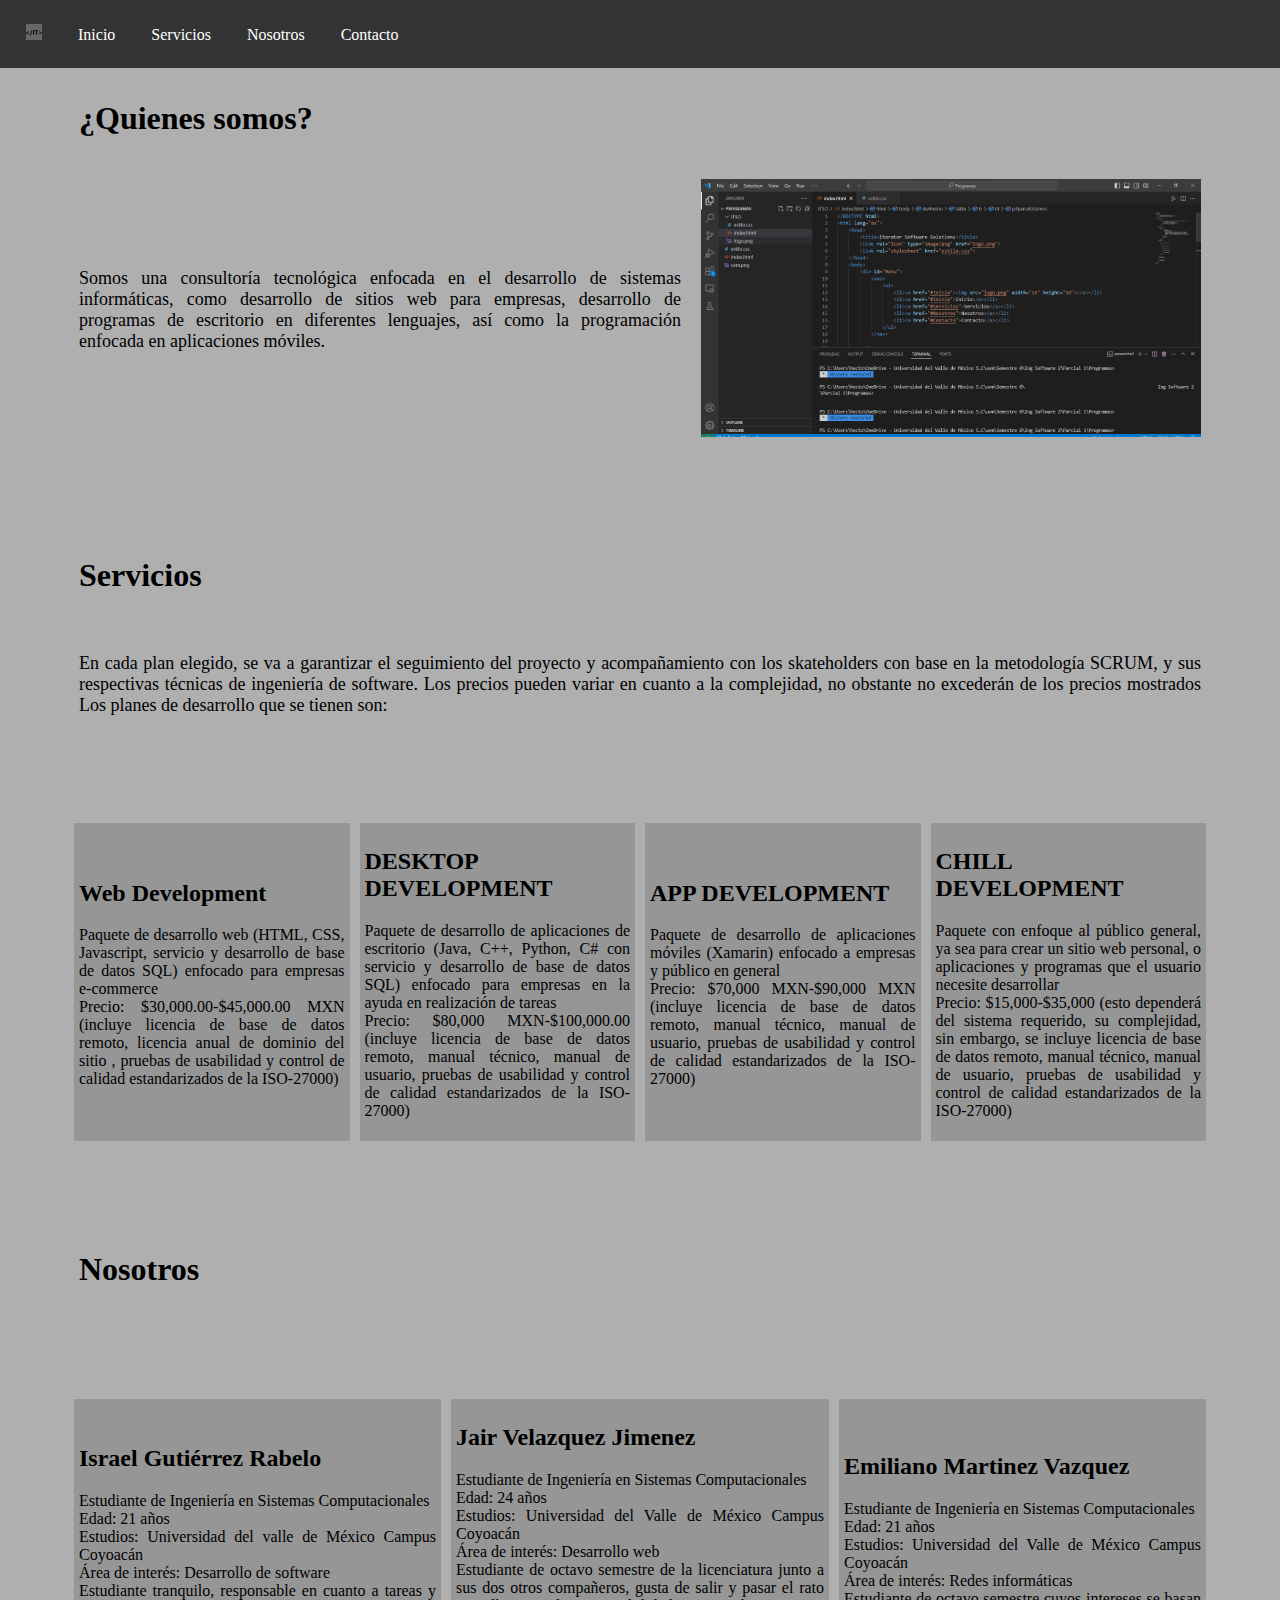
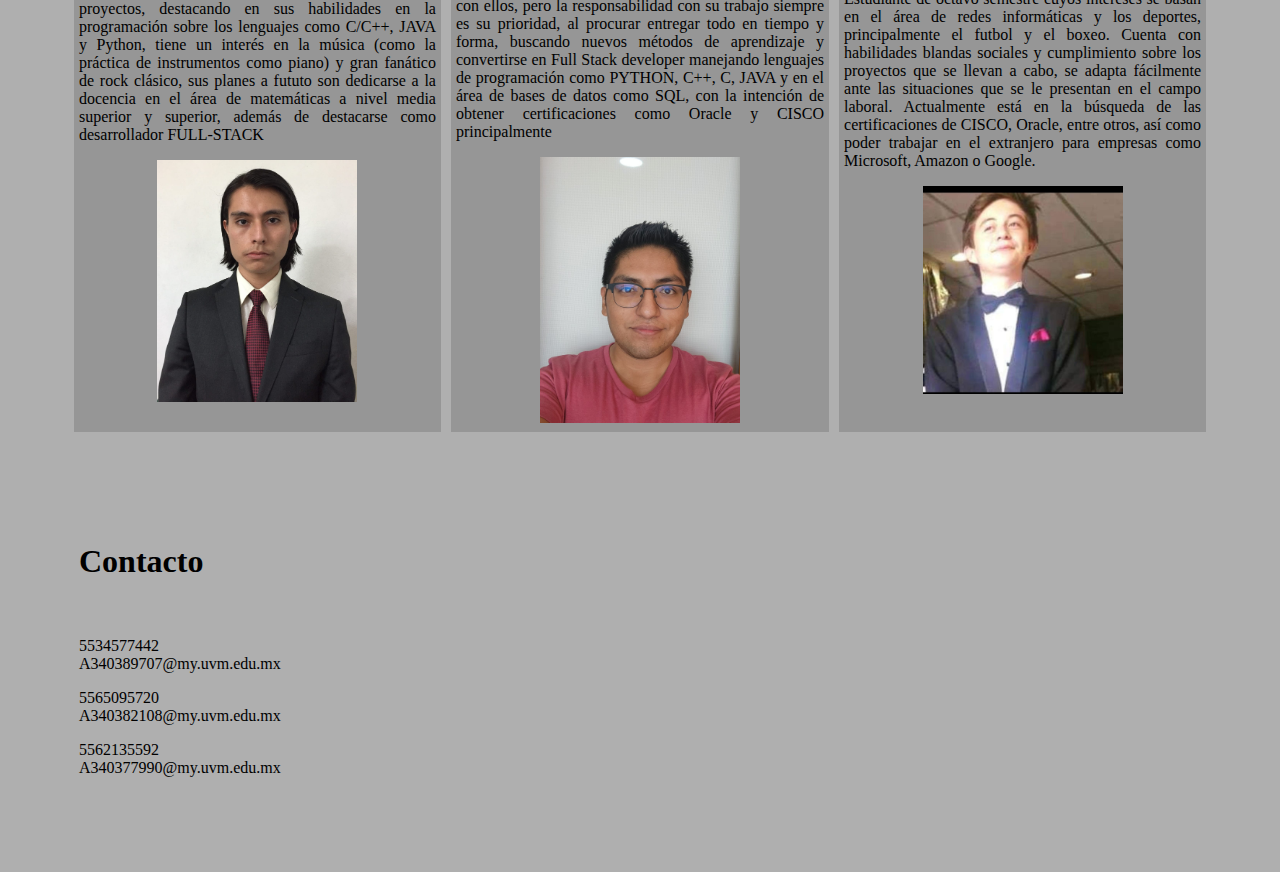
==== index.html @ cca1a2f5 "CREACION DE SITIO WEB" ====
<!DOCTYPE html>
<html lang="es">
    <head>
        <title>Iterator Software Solutions</title>
        <link rel="icon" type="image/png" href="logo.png">
        <link rel="stylesheet" href="estilo.css">
    </head>
    <body>
        <div id="Menu">
            <nav>
                <ul>
                    <li><a href="#Inicio"><img src="logo.png" width="16" height="16"></a></li>
                    <li><a href="#Inicio">Inicio</a></li>
                    <li><a href="#Servicios">Servicios</a></li>
                    <li><a href="#Nosotros">Nosotros</a></li>
                    <li><a href="#Contacto">Contacto</a></li>
                </ul>
            </nav>

        </div>
        <div id="Inicio">
            <table>
                <tr>
                    <td>
                        <h1>¿Quienes somos?</h1>
                    </td>
                </tr>
                <tr>
                    <td width="55%">
                        
                        <p id="parrafoSomos">
                            Somos una consultoría tecnológica enfocada en el desarrollo 
                            de sistemas informáticas, como desarrollo de sitios web para 
                            empresas, desarrollo de programas de escritorio en diferentes 
                            lenguajes, así como la programación enfocada en aplicaciones móviles.
                        </p>
                    </td>
                    <td width="45%">
                        <img src="vstudio.png" width="500">
                    </td>
                </tr>
            </table>
        </div>
        <div id="Servicios">
            <table>
                <tr>
                    <td><h1>Servicios</h1></td>
                </tr>
                <tr>
                    <td>
                        <p id="parrafoSomos">
                            En cada plan elegido, se va a garantizar el seguimiento del proyecto 
                            y acompañamiento con los skateholders con base en la metodología SCRUM, 
                            y sus respectivas técnicas de ingeniería de software. Los precios pueden 
                            variar en cuanto a la complejidad, no obstante no excederán de los precios 
                            mostrados Los planes de desarrollo que se tienen son:
                        </p>
                    </td>
                </tr>
            </table>
            <table>
                <tr id="paq">
                    <td width="25%" id="Encabezado">
                        <h2 id="TituloPaquete">Web Development</h2>
                        <p>
                            Paquete de desarrollo web (HTML, CSS, Javascript, servicio y desarrollo de base de datos SQL)
                            enfocado para empresas e-commerce
                            <br>
                            Precio: $30,000.00-$45,000.00 MXN 
                                    (incluye licencia de base de datos remoto, licencia anual de dominio del sitio
                                    , pruebas de usabilidad y control de calidad estandarizados de la ISO-27000)
                        </p>
                    </td>

                    <td width="25%" id="Encabezado">
                        <h2 id="TituloPaquete">DESKTOP DEVELOPMENT</h2>
                        <p>
                            Paquete de desarrollo de aplicaciones de escritorio 
                            (Java, C++, Python, C# con servicio y desarrollo de base de datos SQL) 
                            enfocado para empresas en la ayuda en realización de tareas 
                            <br>
                            Precio: $80,000 MXN-$100,000.00 (incluye licencia de base de datos remoto, 
                                    manual técnico, manual de usuario, pruebas de usabilidad y control de calidad 
                                    estandarizados de la ISO-27000)
                        </p>
                    </td>
                    <td width="25%" id="Encabezado">
                        <h2 id="TituloPaquete">APP DEVELOPMENT</h2>
                        <p>
                            Paquete de desarrollo de aplicaciones móviles (Xamarin) enfocado a empresas y público en general 
                            <br>
                            Precio: $70,000 MXN-$90,000 MXN (incluye licencia de base de datos remoto, manual técnico,
                                     manual de usuario, pruebas de usabilidad y control de calidad estandarizados de la ISO-27000)
                        </p>
                    </td>
                    <td width="25%" id="Encabezado">
                        <h2 id="TituloPaquete">CHILL DEVELOPMENT</h2>
                        <p>
                            Paquete con enfoque al público general, ya sea para crear 
                            un sitio web personal, o aplicaciones y programas que el usuario necesite desarrollar
                            <br>
                            Precio: $15,000-$35,000 (esto dependerá del sistema requerido, su complejidad,
                                     sin embargo, se incluye licencia de base de datos remoto, manual técnico, 
                                     manual de usuario, pruebas de usabilidad y control de calidad estandarizados
                                      de la ISO-27000)
                        </p>
                    </td>
                </tr>
                
            </table>

        </div>
        <div id="Nosotros">
            <table>
                <tr>
                    <td>
                        <h1><rigth>Nosotros</rigth></h1>
                    </td>
                </tr>
            </table>
            <table>
                <tr id="paq">
                    <td width="33%" id="Encabezado">
                        <h2 id="TituloPaquete">Israel Gutiérrez Rabelo</h2>
                        <p>
                            Estudiante de Ingeniería en Sistemas Computacionales <br> 
                            Edad: 21 años <br> 
                            Estudios: Universidad del valle de México Campus Coyoacán <br> 
                            Área de interés: Desarrollo de software <br> 
                            Estudiante tranquilo, responsable en cuanto a tareas y proyectos, 
                            destacando en sus habilidades en la programación sobre los lenguajes 
                            como C/C++, JAVA y Python, tiene un interés en la música 
                            (como la práctica de instrumentos como piano) y gran fanático de 
                            rock clásico, sus planes a fututo son dedicarse a la docencia en el 
                            área de matemáticas a nivel media superior y superior, además de destacarse 
                            como desarrollador FULL-STACK 
                        </p>
                        <center><img src="isra.jpg" width="200"></center>
                    </td>

                    <td width="34%" id="Encabezado">
                        <h2 id="TituloPaquete">Jair Velazquez Jimenez</h2>
                        <p>
                            Estudiante de Ingeniería en Sistemas Computacionales <br> 
                            Edad: 24 años <br> 
                            Estudios: Universidad del Valle de México Campus Coyoacán<br> 
                            Área de interés: Desarrollo web <br>    
                            Estudiante de octavo semestre de la licenciatura junto a sus dos 
                            otros compañeros, gusta de salir y pasar el rato con ellos, 
                            pero la responsabilidad con su trabajo siempre es su prioridad, 
                            al procurar entregar todo en tiempo y forma, buscando nuevos métodos 
                            de aprendizaje y convertirse en Full Stack developer manejando lenguajes 
                            de programación como PYTHON, C++, C, JAVA y en el área de bases de datos 
                            como SQL, con la intención de obtener certificaciones como Oracle y CISCO 
                            principalmente 
                        </p>
                        <center><img src="jair.jpeg" width="200"></center>
                    </td>
                    <td width="33%" id="Encabezado">
                        <h2 id="TituloPaquete">Emiliano Martinez Vazquez</h2>
                        <p>
                            Estudiante de Ingeniería en Sistemas Computacionales <br> 
                            Edad: 21 años <br> 
                            Estudios: Universidad del Valle de México Campus Coyoacán <br>
                            Área de interés: Redes informáticas <br> 
                            Estudiante de octavo semestre cuyos intereses se basan en el 
                            área de redes informáticas y los deportes, principalmente el futbol y 
                            el boxeo. Cuenta con habilidades blandas sociales y cumplimiento sobre los 
                            proyectos que se llevan a cabo, se adapta fácilmente ante las 
                            situaciones que se le presentan en el campo laboral.  
                            Actualmente está en la búsqueda de las certificaciones de CISCO, Oracle, 
                            entre otros, así como poder trabajar en el extranjero para empresas como 
                            Microsoft, Amazon o Google. 
                        </p>
                        <center><img src="milo.jpeg" width="200"></center>
                    </td>
                </tr>
                
            </table>

        </div>
        <div id="Contacto">
            <table>
                <tr>
                    <td>
                        <h1><rigth>Contacto</rigth></h1>
                    </td>
                </tr>
                <tr>
                    <td>
                        <p>
                            5534577442
                            <br>A340389707@my.uvm.edu.mx
                        </p>
                        <p>
                            5565095720
                            <br>A340382108@my.uvm.edu.mx
                        </p>
                        <p>
                            5562135592
                            <br>A340377990@my.uvm.edu.mx
                        </p>
                    </td>
                </tr>
            </table>

        </div>
    </body>
</html>
---- estilo.css ----
table{
    margin:5%;
    width: 90%;
    border-collapse: separate;
    border-spacing: 10px;
}
nav {
    background-color: #333;
    color: white;
    padding: 10px;
    position: fixed; 
    top: 0; 
    left: 0; 
    z-index: 1000; 
    width: 100%;
}

ul {
    list-style-type: none;
    margin: 0;
    padding: 0;
    overflow: hidden;
}

li {
    display:inline-table;
}

li a {
    display: block;
    color: white;
    text-align: center;
    padding: 14px 16px;
    text-decoration: none;
}

li a:hover {
    background-color: #111;
}
body {
    background-color: #afafaf; 
    margin: 0; 
    padding: 0;
}
p{
    text-align: justify;
}
#parrafoSomos{
    text-align: justify;
    font-size: large;
}
th,td{
    padding: 5px;
    border-style: none;
}
#Encabezado{
    border-collapse: separate;
    border-spacing: 30px;
    border-style: none;
    background-color: #969696;
}
#contenidoPa{
    border-collapse: separate;
    border-spacing: 0px;
    border-style: none;
    background-color: #969696;
    padding: 5px;
}
#contenidoPaquete{
    background-color: #dbdbdb;
}
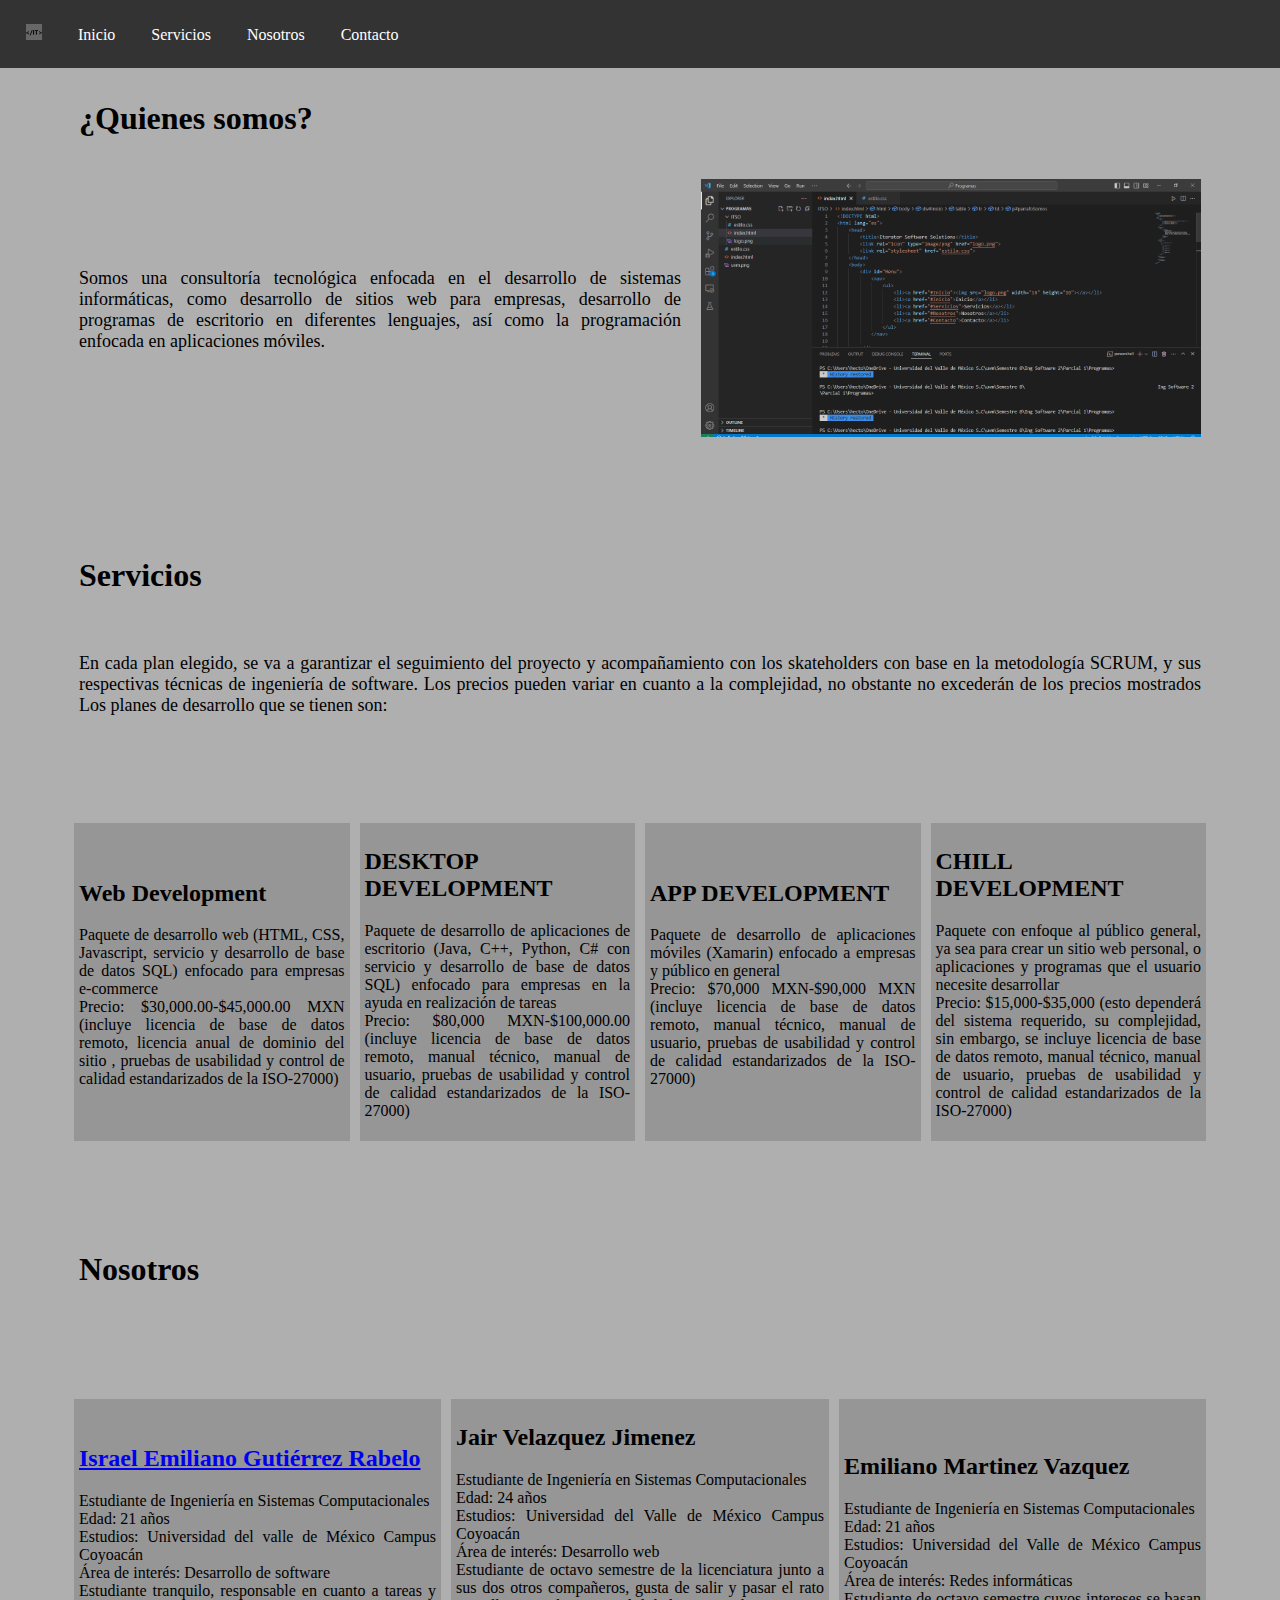
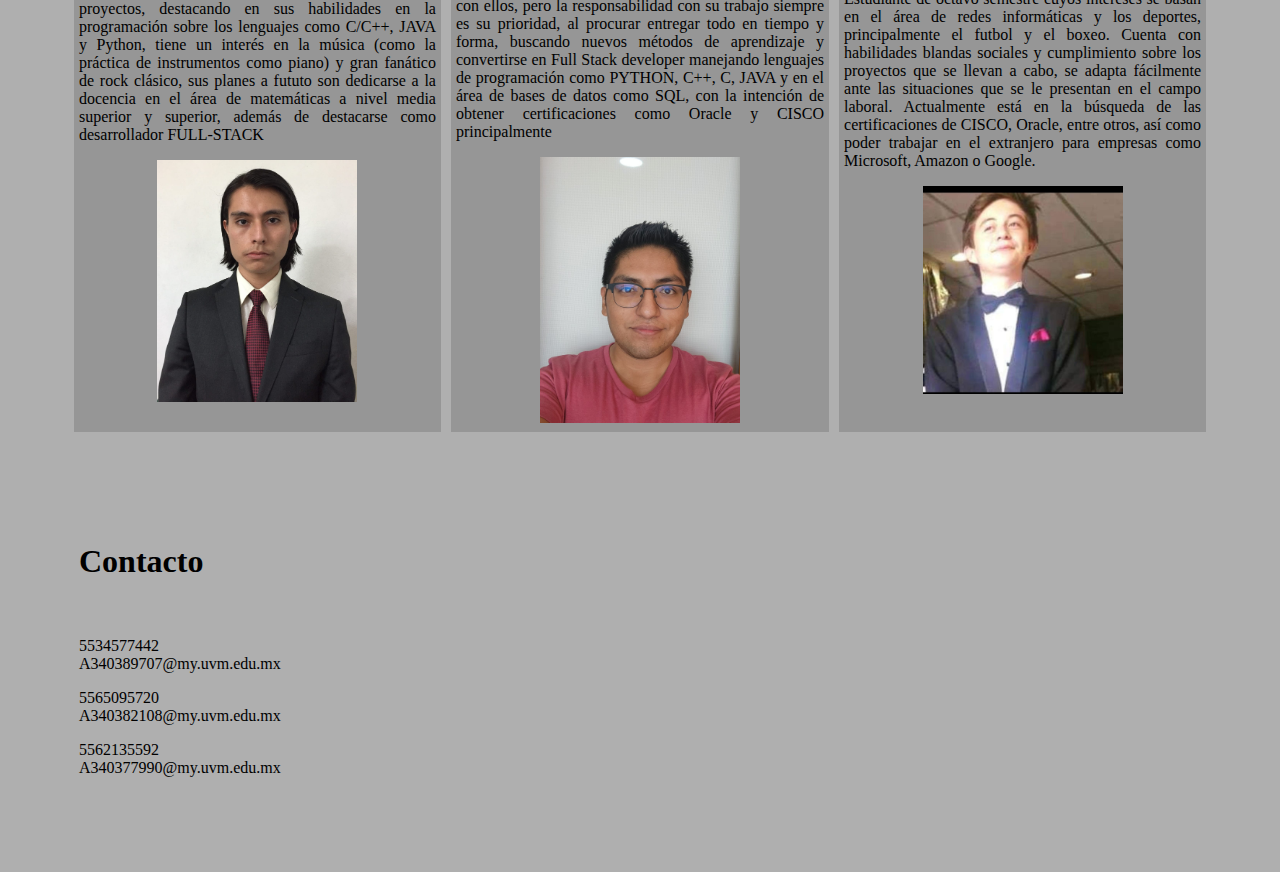
==== commit 2c30bb18: "CONTENIDO ISRA" ====
--- a/index.html
+++ b/index.html
@@ -121,7 +121,7 @@
             <table>
                 <tr id="paq">
                     <td width="33%" id="Encabezado">
-                        <h2 id="TituloPaquete">Israel Gutiérrez Rabelo</h2>
+                        <h2 id="TituloPaquete"><a href="ISRA/Isra.html"> Israel Emiliano Gutiérrez Rabelo </a></h2>
                         <p>
                             Estudiante de Ingeniería en Sistemas Computacionales <br> 
                             Edad: 21 años <br> 
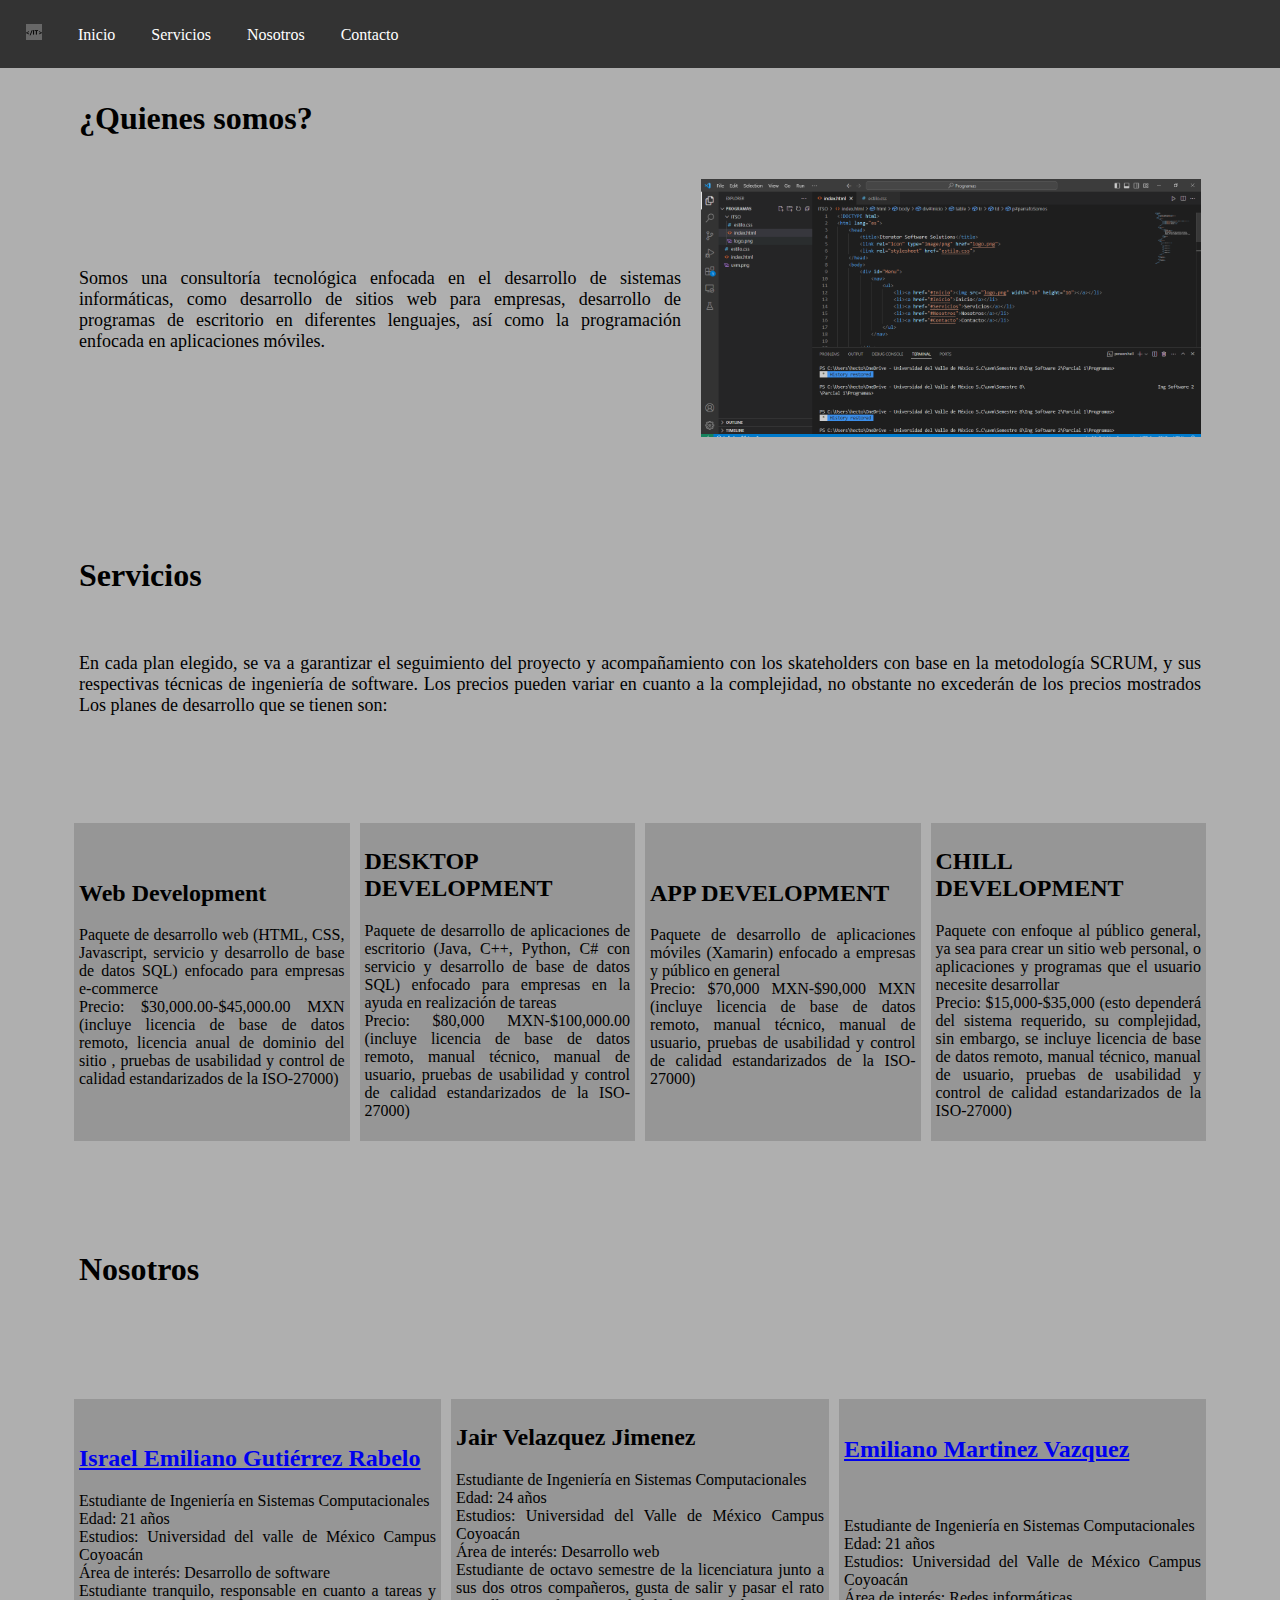
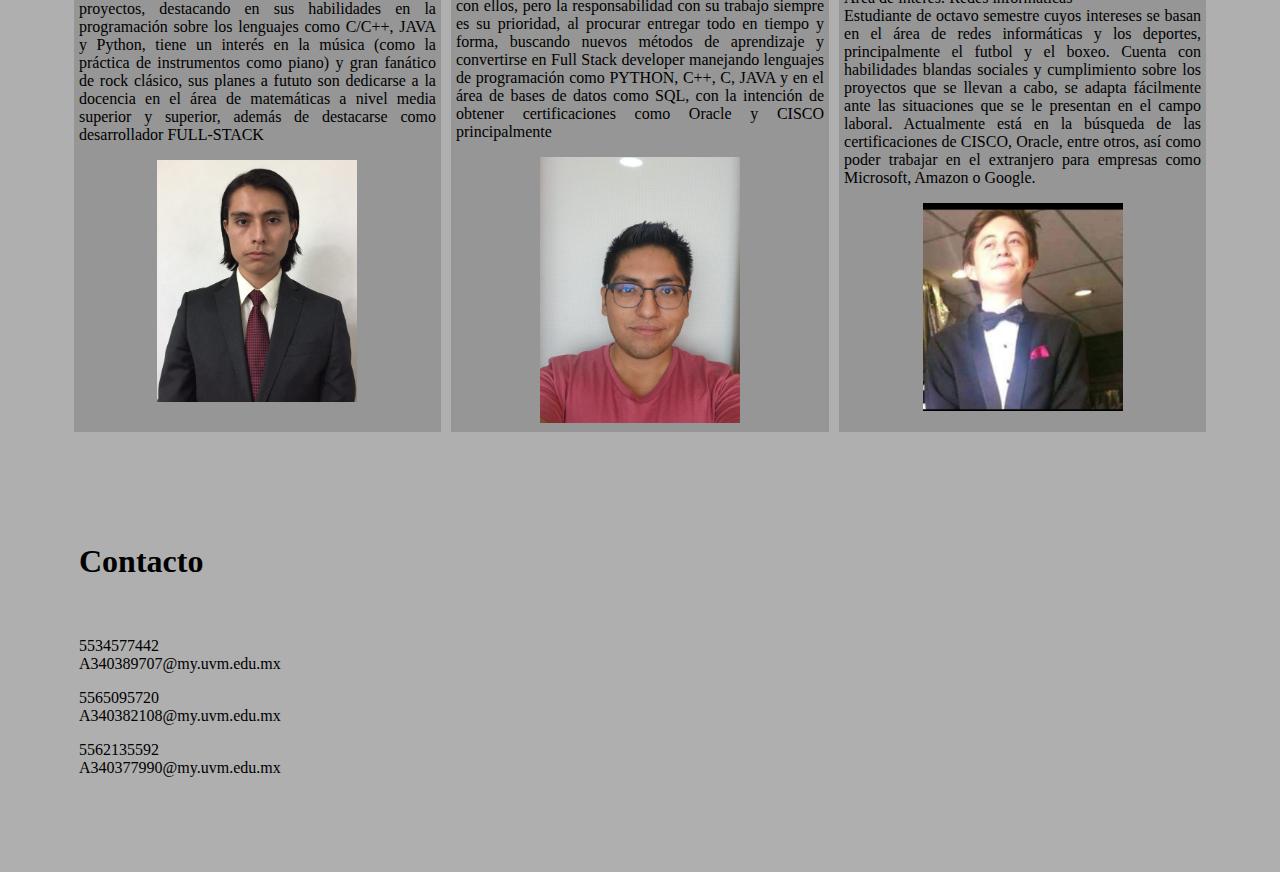
==== commit 6b3a4688: "Update index.html" ====
--- a/index.html
+++ b/index.html
@@ -157,7 +157,8 @@
                         <center><img src="jair.jpeg" width="200"></center>
                     </td>
                     <td width="33%" id="Encabezado">
-                        <h2 id="TituloPaquete">Emiliano Martinez Vazquez</h2>
+                        <h2 id="TituloPaquete"><a href=Milito.html> Emiliano Martinez Vazquez</h2></a>
+                        <br>
                         <p>
                             Estudiante de Ingeniería en Sistemas Computacionales <br> 
                             Edad: 21 años <br> 
@@ -206,4 +207,4 @@
 
         </div>
     </body>
-</html>+</html>
